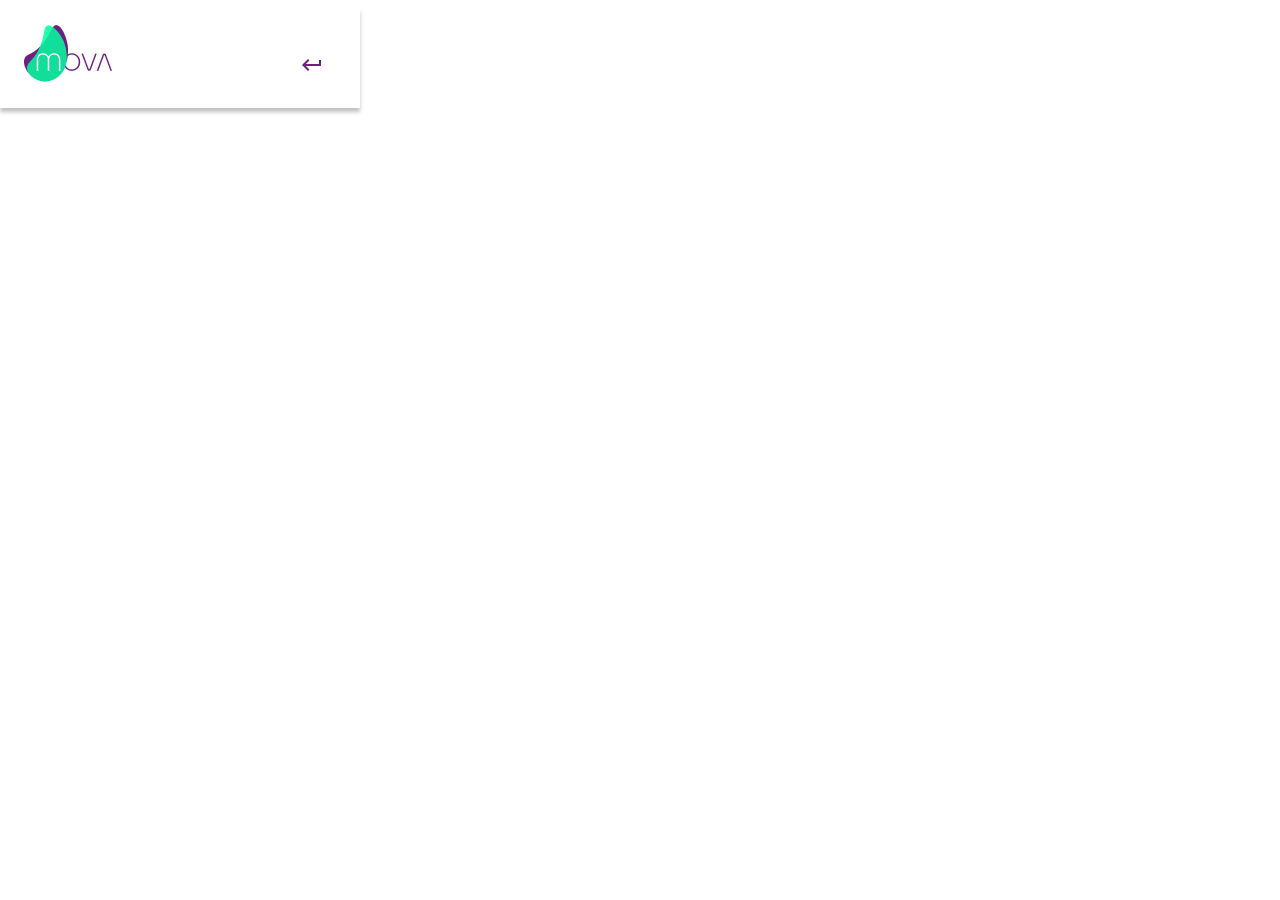
==== country.html @ 89cf3685 "Atualização geral" ====
<!DOCTYPE html>
<html lang="pt-br">
    <head>
        <meta charset="UTF-8">
        <meta http-equiv="X-UA-Compatible" content="IE=edge">
        <meta name="viewport" content="width=device-width, initial-scale=1.0">
        <title>Countries Info</title>
        <link rel="stylesheet" href="/styles/styling.css">
    </head>
    <body>
        <nav id="nav">
            <div id="mova">
                <img src="/img/logo_principal.png">
            </div>
            <div id="back"><img src="/img/keyboard_return.png"></div>
        </nav>
        <section id="countries-info"></section>
        <script src="/scripts/countriesInfoApi.js"></script>
    </body>
</html>
---- styles/styling.css ----
*{
    box-sizing: border-box;
    font-family: Arial, Helvetica, sans-serif;
}
* a{
    text-decoration: none;
}
/* =========================index.html================================ */
/* ------------------------------------------------------------- */
/* Cabeçalho */
#nav{
    right: 8px;
    width: 360px;
    height: 100px;
    position: relative;
    background: #FFFFFF;
    box-shadow: 0px 4px 4px rgba(0, 0, 0, 0.25);
}
#mova{
    position: absolute;
    top: 15px;
    left: 20px;
}
#back{
    position: absolute;
    top: 45px;
    left: 300px;
}

/* Filtro */
#filter{
    width: 315px;
    height: 60px;
}
/* Texto do filtro main */
#filterselect{
    margin: 20px 10px 4px 10px;
    display: block;
    color: #6D2080;
    font-size: 1.1em;
}
/* Opções main */
#select{
    background-color: transparent;
    border: none;
    box-shadow: 0 2px #ccc;
    padding: 0 0 0 1em;
    margin-left: 10px;
    width: 100%;
    color: #8D8D8D;
}
/* botão de pesquisa */
#search{
    width: 160px;
    height: 40px;
    border-radius: 10px;
    background-color: #6D2080;
    font-size: 1em;
    text-align: center;
    line-height: 40px;
    color: white;
    margin: 140px 50px 50px 165px;
    cursor: pointer;
}
/* ------------------------------------------------------------- */
/* Lista de Países */
#countries-list{
    position: relative;
    margin-top: 200px;
    display: grid; -ms-display: grid;
    grid-template-columns: (1fr); -ms-grid-template-columns: (1fr);
    grid-gap: 17px;
  }
  /* Div de cada país */
.flag {
    min-height: 140px;
    background-size: cover;
    background-position: center center;
    background-repeat: no-repeat;
    cursor: pointer;
    border-radius: 20px;
    border: 0.5px solid black;
  }
  /* ================================================================= */

  /* =========================country.html================================ */
  /* ------------------------------------------------------------- */
#country{
    margin-top: 20px;
}
.info{
    margin: 8px;
    color: rgb(92, 91, 91);
    border: none;
}
#name{
    margin-top: 20px;
}
#border p{
    font-weight: bolder;
}
#bordercountries{
    margin-top: 25px;
}
  /* ================================================================= */
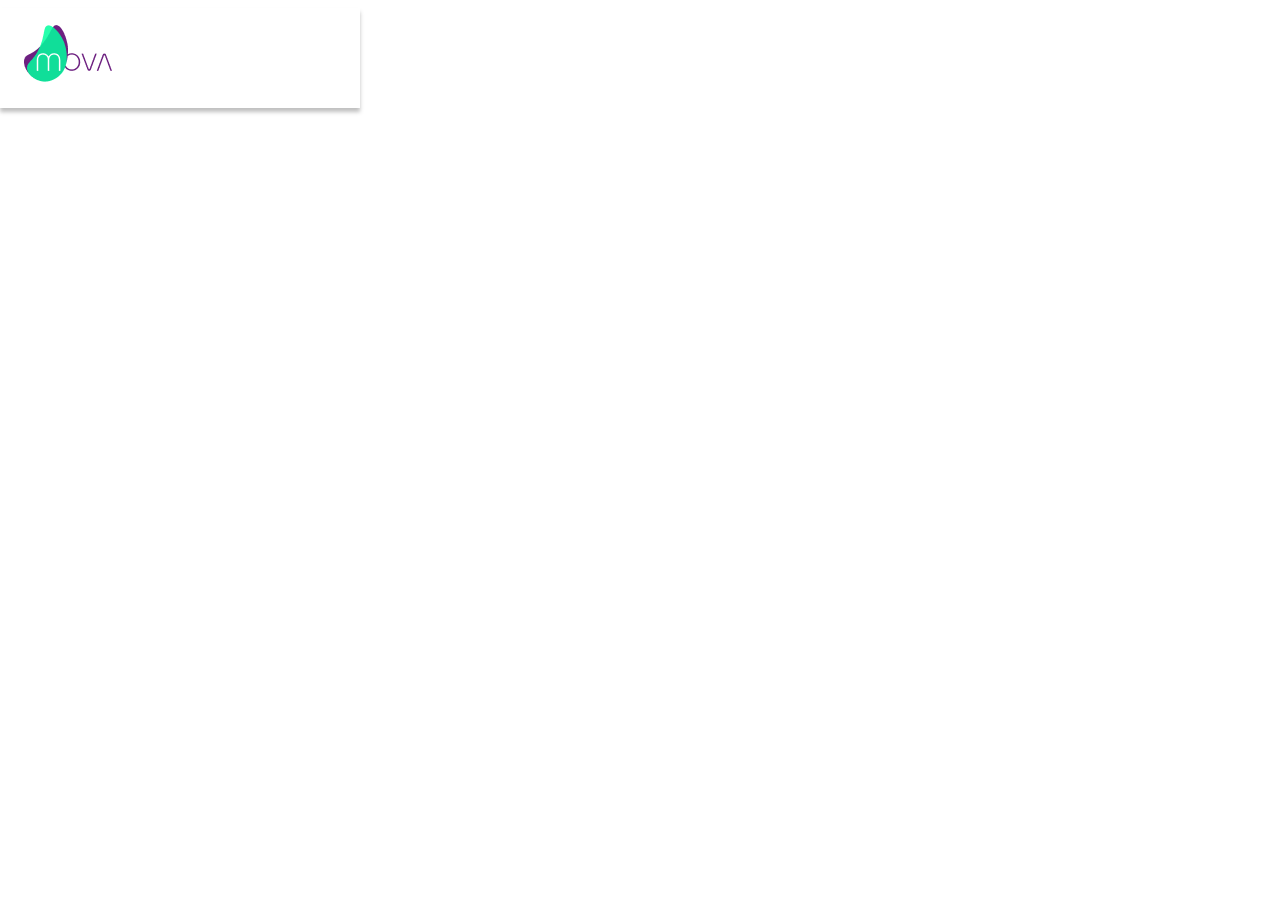
==== commit e410d265: "Atualização do design responsivo" ====
--- a/country.html
+++ b/country.html
@@ -9,12 +9,11 @@
     </head>
     <body>
         <nav id="nav">
-            <div id="mova">
-                <img src="/img/logo_principal.png">
-            </div>
-            <div id="back"><img src="/img/keyboard_return.png"></div>
+            <div id="mova"><img src="/img/logo_principal.png"></div>
+            <div id="back"></div>
         </nav>
         <section id="countries-info"></section>
+        <section id="countries-border"></section>
         <script src="/scripts/countriesInfoApi.js"></script>
     </body>
 </html>--- a/styles/styling.css
+++ b/styles/styling.css
@@ -37,10 +37,12 @@
     margin: 20px 10px 4px 10px;
     display: block;
     color: #6D2080;
-    font-size: 1.1em;
+    font-size: 1.4em;
 }
 /* Opções main */
 #select{
+    height: 40px;
+    font-size: 1em;
     background-color: transparent;
     border: none;
     box-shadow: 0 2px #ccc;
@@ -48,6 +50,19 @@
     margin-left: 10px;
     width: 100%;
     color: #8D8D8D;
+}
+/* Opções sub */
+#subselect{
+    height: 40px;
+    font-size: 1em;
+    background-color: transparent;
+    border: none;
+    box-shadow: 0 2px #ccc;
+    padding: 0 0 0 1em;
+    margin-left: 10px;
+    width: 100%;
+    color: #8D8D8D;
+    /* visibility: hidden; */
 }
 /* botão de pesquisa */
 #search{
@@ -59,7 +74,7 @@
     text-align: center;
     line-height: 40px;
     color: white;
-    margin: 140px 50px 50px 165px;
+    margin: 35px 50px 50px 165px;
     cursor: pointer;
 }
 /* ------------------------------------------------------------- */
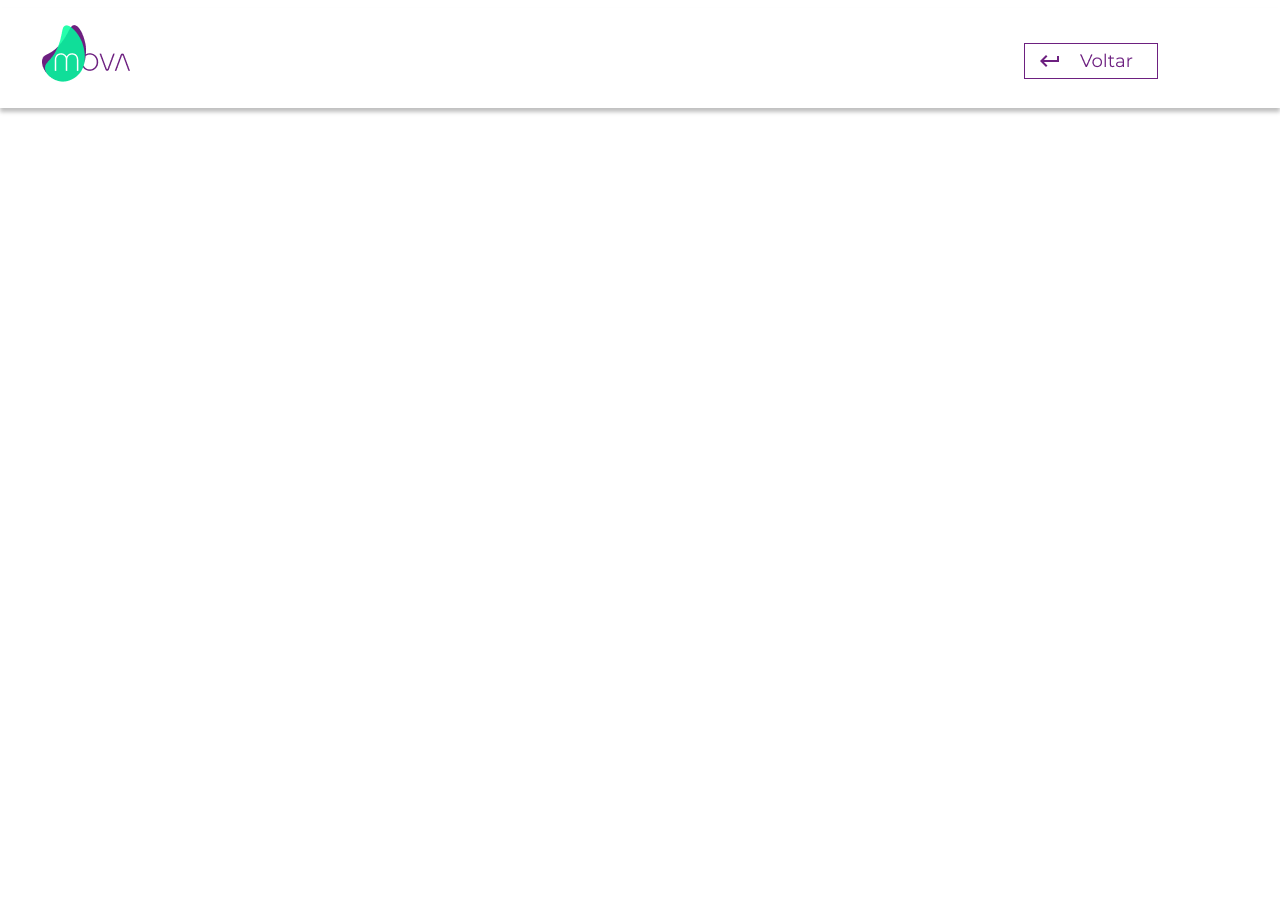
==== commit 2bf550d1: "Modificações scripts" ====
--- a/country.html
+++ b/country.html
@@ -6,6 +6,8 @@
         <meta name="viewport" content="width=device-width, initial-scale=1.0">
         <title>Countries Info</title>
         <link rel="stylesheet" href="/styles/styling.css">
+        <link rel="stylesheet" href="/styles/responsive.css">
+        <script src="https://ajax.googleapis.com/ajax/libs/jquery/2.1.1/jquery.min.js"></script>
     </head>
     <body>
         <nav id="nav">
--- a/styles/styling.css
+++ b/styles/styling.css
@@ -10,7 +10,7 @@
 /* Cabeçalho */
 #nav{
     right: 8px;
-    width: 360px;
+    width: 100vw;
     height: 100px;
     position: relative;
     background: #FFFFFF;
@@ -19,17 +19,21 @@
 #mova{
     position: absolute;
     top: 15px;
-    left: 20px;
+    left: 5%;
 }
 #back{
     position: absolute;
+    width: 25px;
+    height: 25px;
+    background-image: url(/img/keyboard_return.png);
+    background-repeat: no-repeat;
     top: 45px;
-    left: 300px;
+    left: 88%;
 }
 
 /* Filtro */
 #filter{
-    width: 315px;
+    width: 90vw;
     height: 60px;
 }
 /* Texto do filtro main */
@@ -38,6 +42,12 @@
     display: block;
     color: #6D2080;
     font-size: 1.4em;
+}
+#subfilterselect{
+    margin: 20px 10px 4px 10px;
+    display: block;
+    color: #6D2080;
+    font-size: 1.4em;   
 }
 /* Opções main */
 #select{
@@ -62,7 +72,15 @@
     margin-left: 10px;
     width: 100%;
     color: #8D8D8D;
-    /* visibility: hidden; */
+}
+/* Opções das inputs generalizadas */
+#generalinput{
+    width: 100%;
+    height: 40px;
+    font-size: 1em;
+    border: none;
+    box-shadow: 0 2px #ccc;
+    margin-left: 12px ;
 }
 /* botão de pesquisa */
 #search{
@@ -74,7 +92,7 @@
     text-align: center;
     line-height: 40px;
     color: white;
-    margin: 35px 50px 50px 165px;
+    margin: 35px 50px 50px 52%;
     cursor: pointer;
 }
 /* ------------------------------------------------------------- */
@@ -88,7 +106,7 @@
   }
   /* Div de cada país */
 .flag {
-    min-height: 140px;
+    min-height: 180px;
     background-size: cover;
     background-position: center center;
     background-repeat: no-repeat;
@@ -100,10 +118,24 @@
 
   /* =========================country.html================================ */
   /* ------------------------------------------------------------- */
+.flag-border {
+    min-height: 180px;
+    background-size: cover;
+    background-position: center center;
+    background-repeat: no-repeat;
+    cursor: pointer;
+    border-radius: 20px;
+    border: 0.5px solid black;
+}
 #country{
     margin-top: 20px;
 }
-.info{
+#countries-info, #contries-border{
+    position: relative;
+    display: grid; -ms-display: grid;
+    grid-template-columns: (1fr); -ms-grid-template-columns: (1fr);
+}
+.info, .info-border{
     margin: 8px;
     color: rgb(92, 91, 91);
     border: none;
--- a/styles/responsive.css
+++ b/styles/responsive.css
@@ -0,0 +1,187 @@
+  /* ====================RESPONSIVIDADE===================== */
+
+@media screen and (min-width: 405px) {
+    #search{
+        margin: 35px 50px 50px 65%;
+    }
+}
+@media screen and (min-width: 450px) {
+    #search{
+        margin: 35px 50px 50px 70%;
+    }
+}
+@media screen and (min-width: 640px) {
+    #search{
+        margin: 35px 50px 50px 75%;
+    }
+}
+@media screen and (min-width: 768px) {
+    /* --------------menu--------- */
+    #mova{
+        left: 3%;
+    }
+    #back{
+    width: 140px;
+    height: 40px;
+    background-image: url(/img/return_button.png);
+    background-repeat: no-repeat;
+    top: 35px;
+    left: 80%;       
+    }
+    /* ------------------------------------------------------------- */
+        /* Filtro */
+    #filter{
+        width: 90vw;
+    }
+    /* Texto do filtro main */
+    #filterselect{
+        position: absolute;
+        left: 2%;
+        color: #6D2080;
+        font-size: 1.4em;
+    }
+    #subfilterselect{
+        position: absolute;
+        left: 40%;
+        color: #6D2080;
+        font-size: 1.4em;
+    }
+    /* Opções main */
+    #select{
+        position: absolute;
+        height: 70px;
+        top: 200px;
+        font-size: 1.5em;
+        width: 35%;
+    }
+    /* Opções sub */
+    #subselect{
+        position: absolute;
+        height: 70px;
+        top: 200px;
+        font-size: 1.5em;
+        width: 35%;
+        left: 40%;
+    }
+    /* Opções das inputs generalizadas */
+    #generalinput{
+        position: absolute;
+        height: 70px;
+        top: 200px;
+        font-size: 1.5em;
+        width: 35%;
+        left: 40%;
+    }
+    /* botão de pesquisa */
+    #search{
+        position: relative;
+        width: 130px;
+        height: 60px;
+        font-size: 1.2em;
+        line-height: 60px;
+        top: 70px;
+        left: 10%;
+    }
+    /* ------------------------------------------------------------- */
+    /* Lista de Países */
+    #countries-list{
+        margin-top: 200px;
+        grid-template-columns: repeat(3, 1fr); -ms-grid-template-columns: repeat(3, 1fr);
+        grid-gap: 40px;
+    }
+    /* Div de cada país */
+    .flag {
+        min-height: 200px;
+    }
+    /* =========================country.html================================ */
+    /* ------------------------------------------------------------- */
+    #country{
+        display: grid;
+        grid-template-columns: repeat(2, 1fr);
+        margin-top: 20px;
+    }
+    #countries-border{
+        display: grid; -ms-display: grid;
+        grid-template-columns: repeat(3, 1fr); -ms-grid-template-columns: repeat(3, 1fr);
+    }
+    .info{
+        margin: 8px;
+        color: rgb(92, 91, 91);
+        border: none;
+    }
+    .info-border{
+        margin-top: 40px;
+    }
+    #name{
+        margin-top: 20px;
+    }
+    #border p{
+        font-weight: bolder;
+    }
+    #bordercountries{
+        margin: 10px;
+    }
+}
+
+@media screen and (min-width: 1024px) {
+    /* ------------------------------------------------------------- */
+    /* botão de pesquisa */
+    #search{
+        position: relative;
+        width: 170px;
+        height: 60px;
+        font-size: 1.4em;
+        line-height: 60px;
+        top: 70px;
+        left: 10%;
+    }
+    /* =========================country.html================================ */
+    /* ------------------------------------------------------------- */
+    .flag-border {
+        min-height: 300px;
+    }
+    .info{
+        font-size: 2em;
+    }
+    .info-border{
+        font-size: 2em;
+        margin-top: 70px;
+    }
+}
+
+@media screen and (min-width: 1439px) {
+    /* --------------menu--------- */
+    #mova{
+        left: 2%;
+    }
+    #back{
+    width: 140px;
+    height: 40px;
+    background-image: url(/img/return_button.png);
+    background-repeat: no-repeat;
+    top: 35px;
+    left: 87%;       
+    }
+     /* ------------------------------------------------------------- */
+    /* Lista de Países */
+    #countries-list{
+        grid-template-columns: repeat(4, 1fr); -ms-grid-template-columns: repeat(4, 1fr);
+        grid-gap: 40px;
+    }
+    /* Div de cada país */
+    .flag {
+        min-height: 200px;
+    }
+    /* =========================country.html================================ */
+    /* ------------------------------------------------------------- */
+    .flag-border {
+        min-height: 380px;
+    }
+    .info{
+        font-size: 2.5em;
+    }
+    .info-border{
+        font-size: 2.5em;
+        margin-top: 100px;
+    }
+}